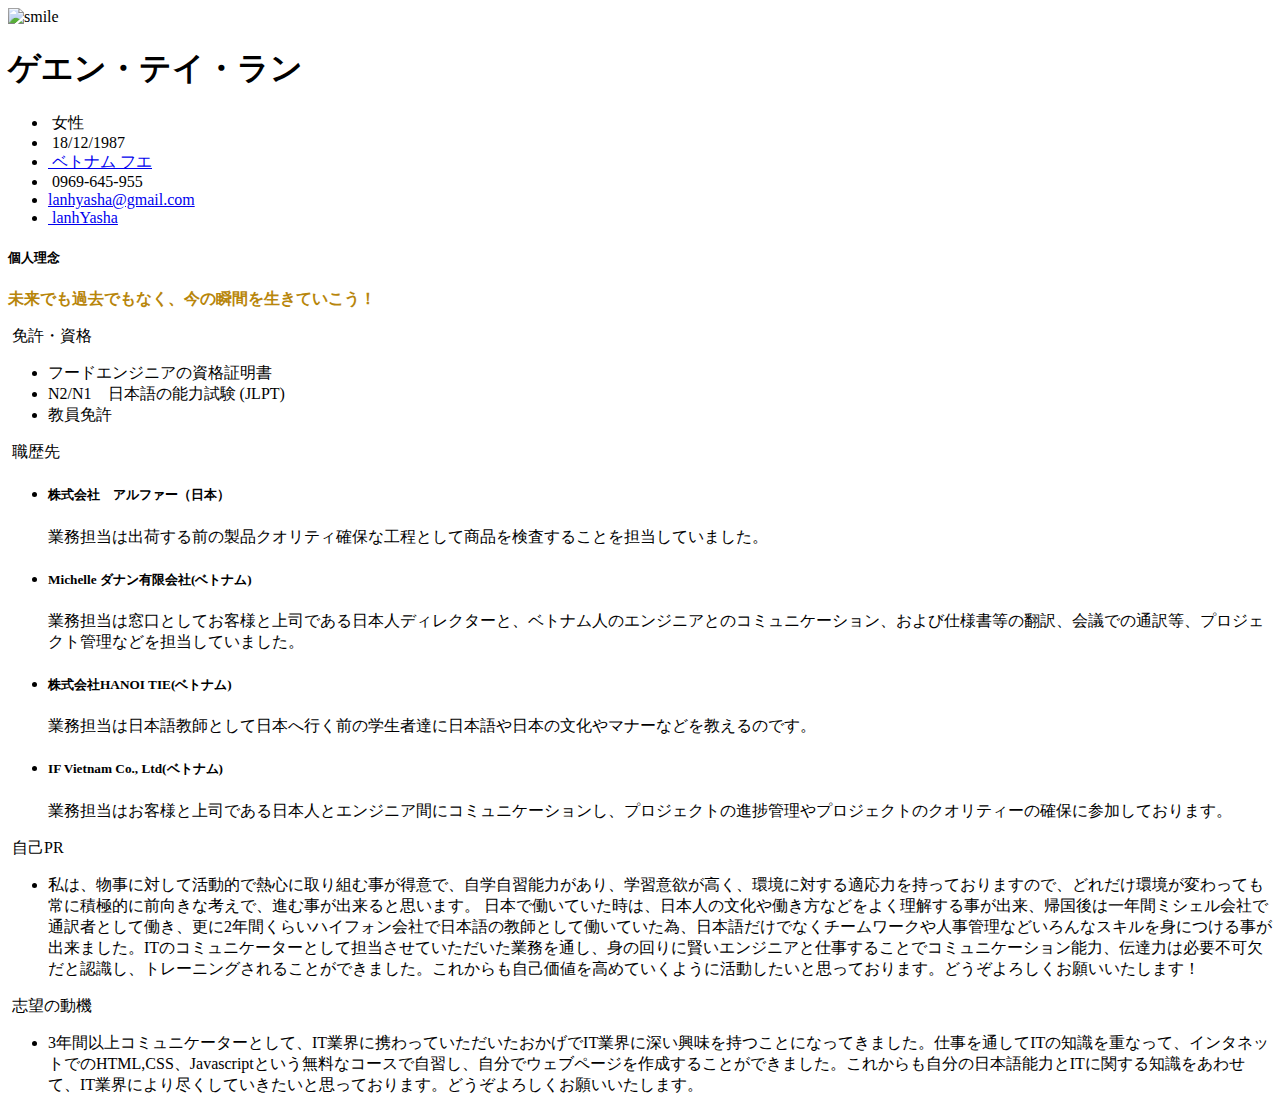
==== index.html @ 18a13b9e "add file" ====
<!doctype html>
<html lang="ja" >
<head>
<meta charset="utf-8">
<title>lanh nguyen’s profile</title>
<link rel="stylesheet" href="./css/style.css">
</head>				
<body>
	<div class="main">
		<div class="header">
	
 <!-- picture --> 
			<div class="avatar">
				<img src="img/smile.jpg" alt="smile">
			</div>	

<!-- infomation --> 
			<div class="info">
				<div class="name">	
					<h1>ゲエン・テイ・ラン</h1>					
				</div>
				
				<div class="more_info">
					<ul class="more_info_list">
						<li class="more_info_item">
							<div><img src="img/female.png" alt="">
							女性</div>
						</li>
						<li class="more_info_item">
							<div><img src="img/calendar.png" alt="">        
							18/12/1987</div>
						</li>
						<li class="more_info_item">
							<div><a href="https://www.google.com/maps/place/Tp.+Hu%E1%BA%BF,+Th%E1%BB%ABa+Thi%C3%AAn+Hu%E1%BA%BF/@16.4533788,107.5070727,12z/data=!3m1!4b1!4m5!3m4!1s0x3141a115e1a7935f:0xbf3b50af70b5c7b7!8m2!3d16.4637117!4d107.5908628"><img src="img/map.png" alt=""> 
							ベトナム フエ</a></div>
						</li>
						<li class="more_info_item">
							<div><img src="img/phone.png" alt=""> 
							0969-645-955</div>
						</li>
						<li class="more_info_item">
							<div>
								<a href="mailto:lanhyasha@gmail.com"><img src="img/email.png" alt="">lanhyasha@gmail.com</a>
							</div>
						</li>
						<li class="more_info_item">
							<div>
								<a href="https://github.com/lanhYasha"><img src="img/github.png" alt="">
							lanhYasha</a></div>
						</li>
					</ul>
				</div>
			<div class="slogan">
				<h5>個人理念</h5>
				<p><b style="color:darkgoldenrod;">未来でも過去でもなく、今の瞬間を生きていこう！</b> </p>	
			</div>
		</div>
		</div>
		<div class="close"></div>
		
<!-- learn    -->
		<div class="content">
			<div class="content_title">
				<img src="img/icon1.png" alt="">
				<span>免許・資格</span>
			</div>
			<div class="content_text">
				<ul class="content_text_list">
					<li class="content_text_item">フードエンジニアの資格証明書</li>
					<li class="content_text_item">N2/N1　日本語の能力試験 (JLPT)</li>
					<li class="content_text_item">教員免許</li>
				</ul>
			</div>
		</div>
		
<!--  job   -->
		<div class="content">
			<div class="content_title">
				<img src="img/icon2.png" alt="">
				<span>職歴先</span>
			</div>
			<div class="content_text">
				<ul class="content_text_list_specil">
					<li class="content_text_item">
						<h5>株式会社　アルファー（日本）</h5>
						<p>業務担当は出荷する前の製品クオリティ確保な工程として商品を検査することを担当していました。 </p>
					</li>
					<li class="content_text_item">
						<h5>Michelle ダナン有限会社(ベトナム)</h5>
						<p>業務担当は窓口としてお客様と上司である日本人ディレクターと、ベトナム人のエンジニアとのコミュニケーション、および仕様書等の翻訳、会議での通訳等、プロジェクト管理などを担当していました。</p>
					</li>
					<li class="content_text_item">
						<h5>株式会社HANOI TIE(ベトナム)</h5>
						<p>業務担当は日本語教師として日本へ行く前の学生者達に日本語や日本の文化やマナーなどを教えるのです。 </p>
					</li>
					<li class="content_text_item">
						<h5>IF Vietnam Co., Ltd(ベトナム)</h5>
						<p>業務担当はお客様と上司である日本人とエンジニア間にコミュニケーションし、プロジェクトの進捗管理やプロジェクトのクオリティーの確保に参加しております。 </p>
					</li>
				</ul>
			</div>
		</div>
		
		
<!--     -->
		<div class="content">
			<div class="content_title">
				<img src="img/icon3.png" alt="">
				<span>自己PR</span>
			</div>
			<div class="content_text ">
				<ul class="content_text_list_specil">
					<li class="content_text_item">
						<p>私は、物事に対して活動的で熱心に取り組む事が得意で、自学自習能力があり、学習意欲が高く、環境に対する適応力を持っておりますので、どれだけ環境が変わっても常に積極的に前向きな考えで、進む事が出来ると思います。 日本で働いていた時は、日本人の文化や働き方などをよく理解する事が出来、帰国後は一年間ミシェル会社で通訳者として働き、更に2年間くらいハイフォン会社で日本語の教師として働いていた為、日本語だけでなくチームワークや人事管理などいろんなスキルを身につける事が出来ました。ITのコミュニケーターとして担当させていただいた業務を通し、身の回りに賢いエンジニアと仕事することでコミュニケーション能力、伝達力は必要不可欠だと認識し、トレーニングされることができました。これからも自己価値を高めていくように活動したいと思っております。どうぞよろしくお願いいたします！</p>
					</li>
				</ul>
			</div>
		</div>
		
<!--     -->		
		<div class="content">
			<div class="content_title">
				<img src="img/icon4.png" alt="">
				<span>志望の動機</span>
			</div>
			<div class="content_text">
				<ul class="content_text_list_specil">
					<li class="content_text_item">
						<p>3年間以上コミュニケーターとして、IT業界に携わっていただいたおかげでIT業界に深い興味を持つことになってきました。仕事を通してITの知識を重なって、インタネットでのHTML,CSS、Javascriptという無料なコースで自習し、自分でウェブページを作成することができました。これからも自分の日本語能力とITに関する知識をあわせて、IT業界により尽くしていきたいと思っております。どうぞよろしくお願いいたします。</p>						
					</li>
				</ul>
			</div>
		</div>
	</div>
</body>
</html>
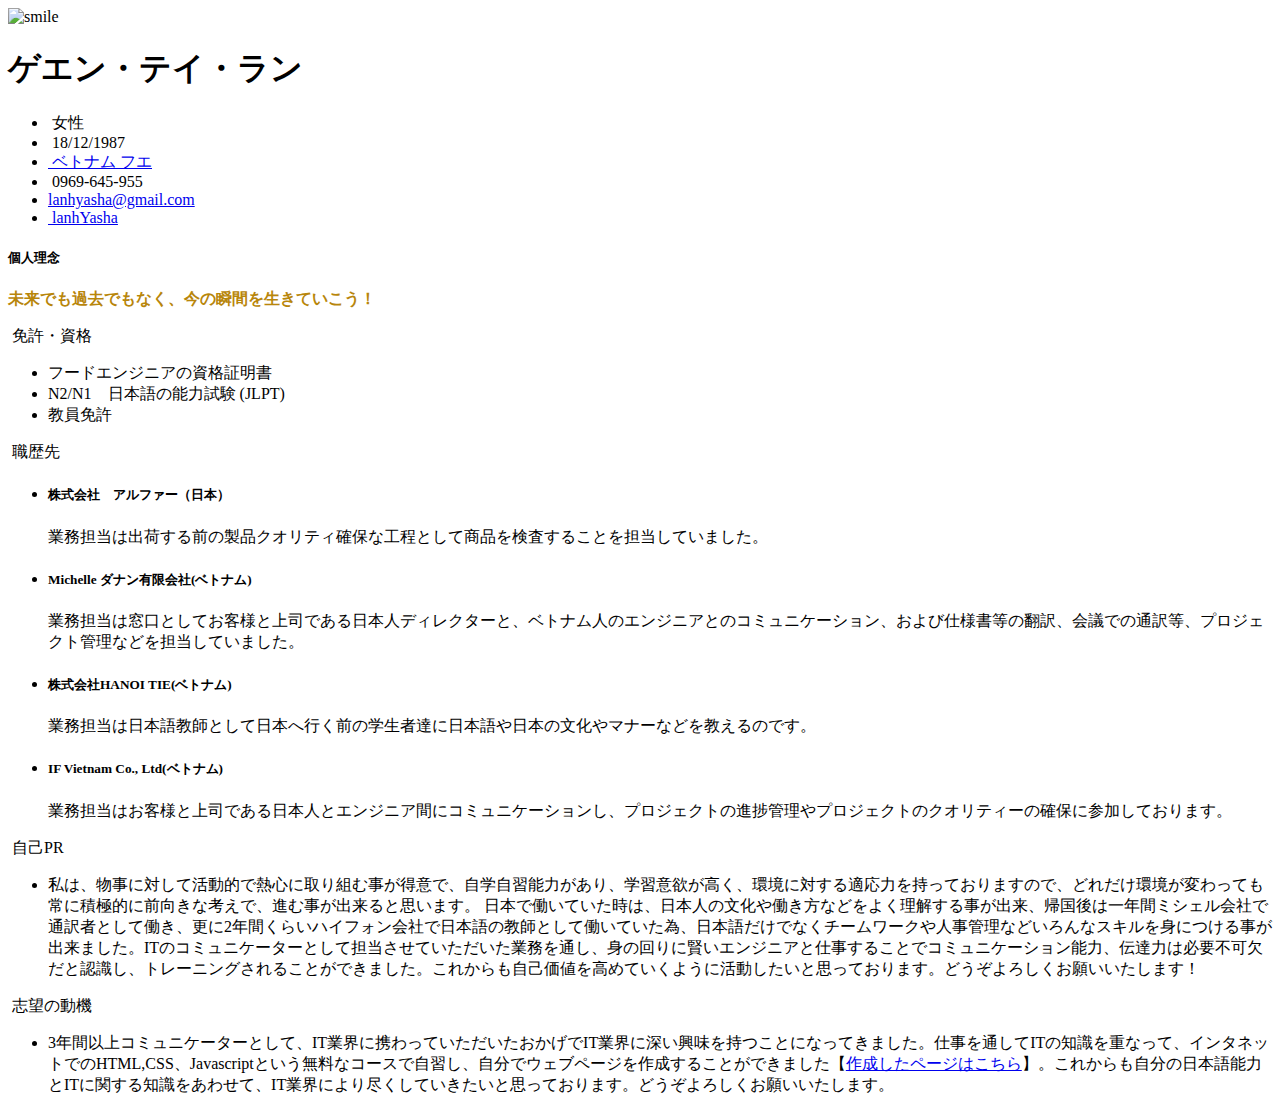
==== commit 16e225d4: "update link of index" ====
--- a/index.html
+++ b/index.html
@@ -126,7 +126,7 @@
 			<div class="content_text">
 				<ul class="content_text_list_specil">
 					<li class="content_text_item">
-						<p>3年間以上コミュニケーターとして、IT業界に携わっていただいたおかげでIT業界に深い興味を持つことになってきました。仕事を通してITの知識を重なって、インタネットでのHTML,CSS、Javascriptという無料なコースで自習し、自分でウェブページを作成することができました。これからも自分の日本語能力とITに関する知識をあわせて、IT業界により尽くしていきたいと思っております。どうぞよろしくお願いいたします。</p>						
+						<p>3年間以上コミュニケーターとして、IT業界に携わっていただいたおかげでIT業界に深い興味を持つことになってきました。仕事を通してITの知識を重なって、インタネットでのHTML,CSS、Javascriptという無料なコースで自習し、自分でウェブページを作成することができました【<a href="https://lanhyasha.github.io/my-hometown/" target="_blank">作成したページはこちら</a>】。これからも自分の日本語能力とITに関する知識をあわせて、IT業界により尽くしていきたいと思っております。どうぞよろしくお願いいたします。</p>						
 					</li>
 				</ul>
 			</div>
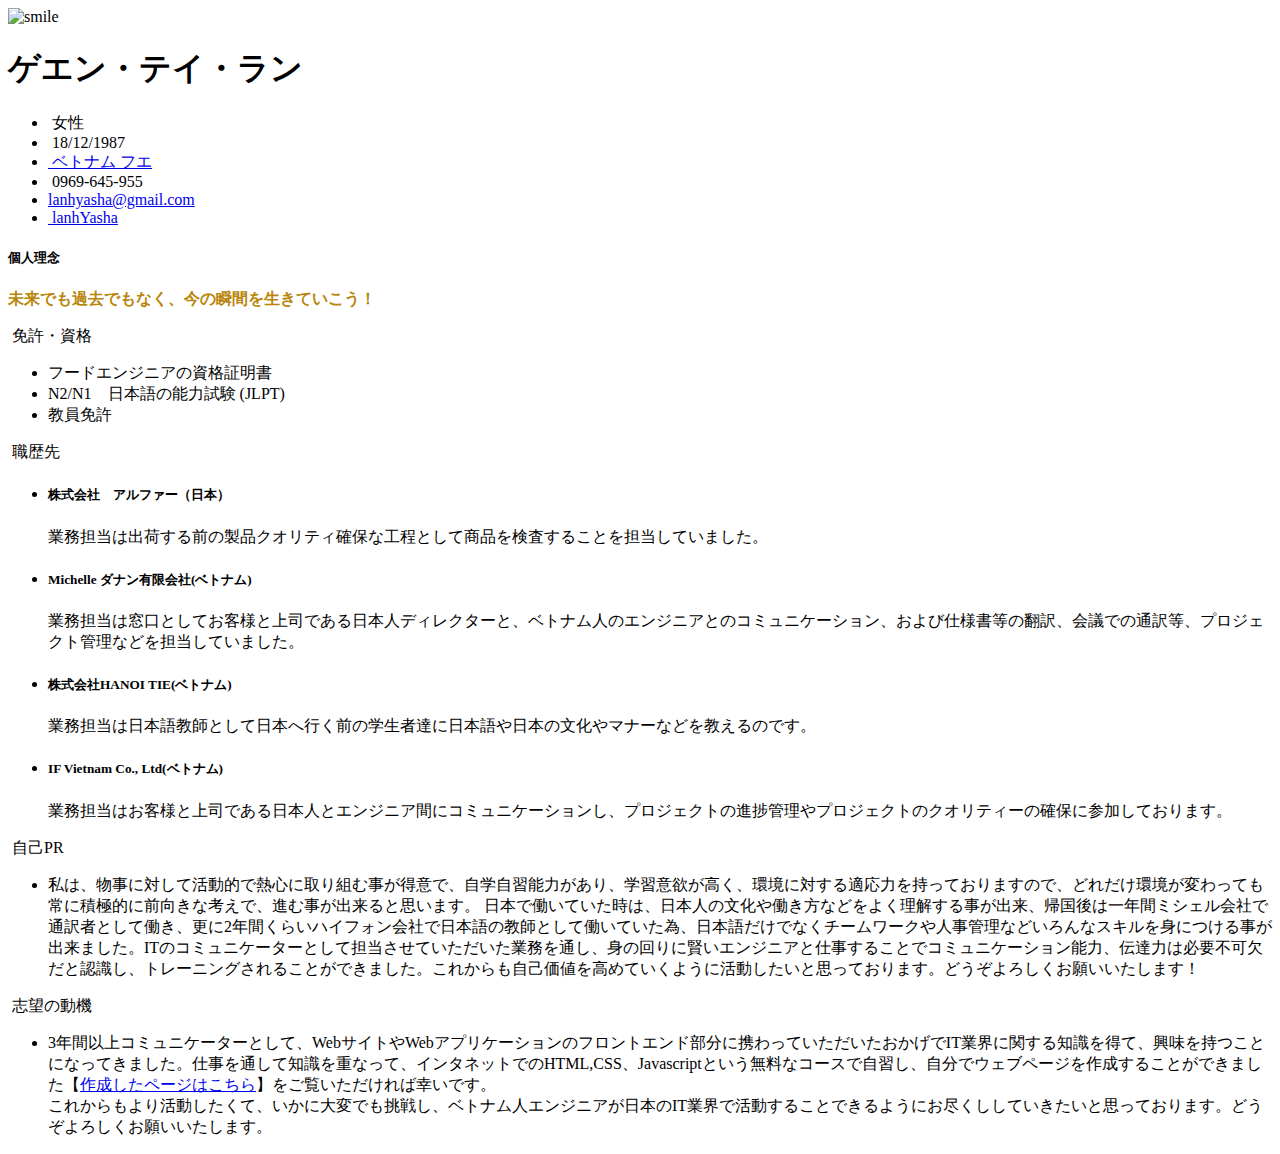
==== commit f1683be1: "update file index" ====
--- a/index.html
+++ b/index.html
@@ -126,7 +126,7 @@
 			<div class="content_text">
 				<ul class="content_text_list_specil">
 					<li class="content_text_item">
-						<p>3年間以上コミュニケーターとして、IT業界に携わっていただいたおかげでIT業界に深い興味を持つことになってきました。仕事を通してITの知識を重なって、インタネットでのHTML,CSS、Javascriptという無料なコースで自習し、自分でウェブページを作成することができました【<a href="https://lanhyasha.github.io/my-hometown/" target="_blank">作成したページはこちら</a>】。これからも自分の日本語能力とITに関する知識をあわせて、IT業界により尽くしていきたいと思っております。どうぞよろしくお願いいたします。</p>						
+						<p>3年間以上コミュニケーターとして、WebサイトやWebアプリケーションのフロントエンド部分に携わっていただいたおかげでIT業界に関する知識を得て、興味を持つことになってきました。仕事を通して知識を重なって、インタネットでのHTML,CSS、Javascriptという無料なコースで自習し、自分でウェブページを作成することができました【<a href="https://lanhyasha.github.io/my-hometown/" target="_blank">作成したページはこちら</a>】をご覧いただければ幸いです。<br />これからもより活動したくて、いかに大変でも挑戦し、ベトナム人エンジニアが日本のIT業界で活動することできるようにお尽くししていきたいと思っております。どうぞよろしくお願いいたします。</p>						
 					</li>
 				</ul>
 			</div>
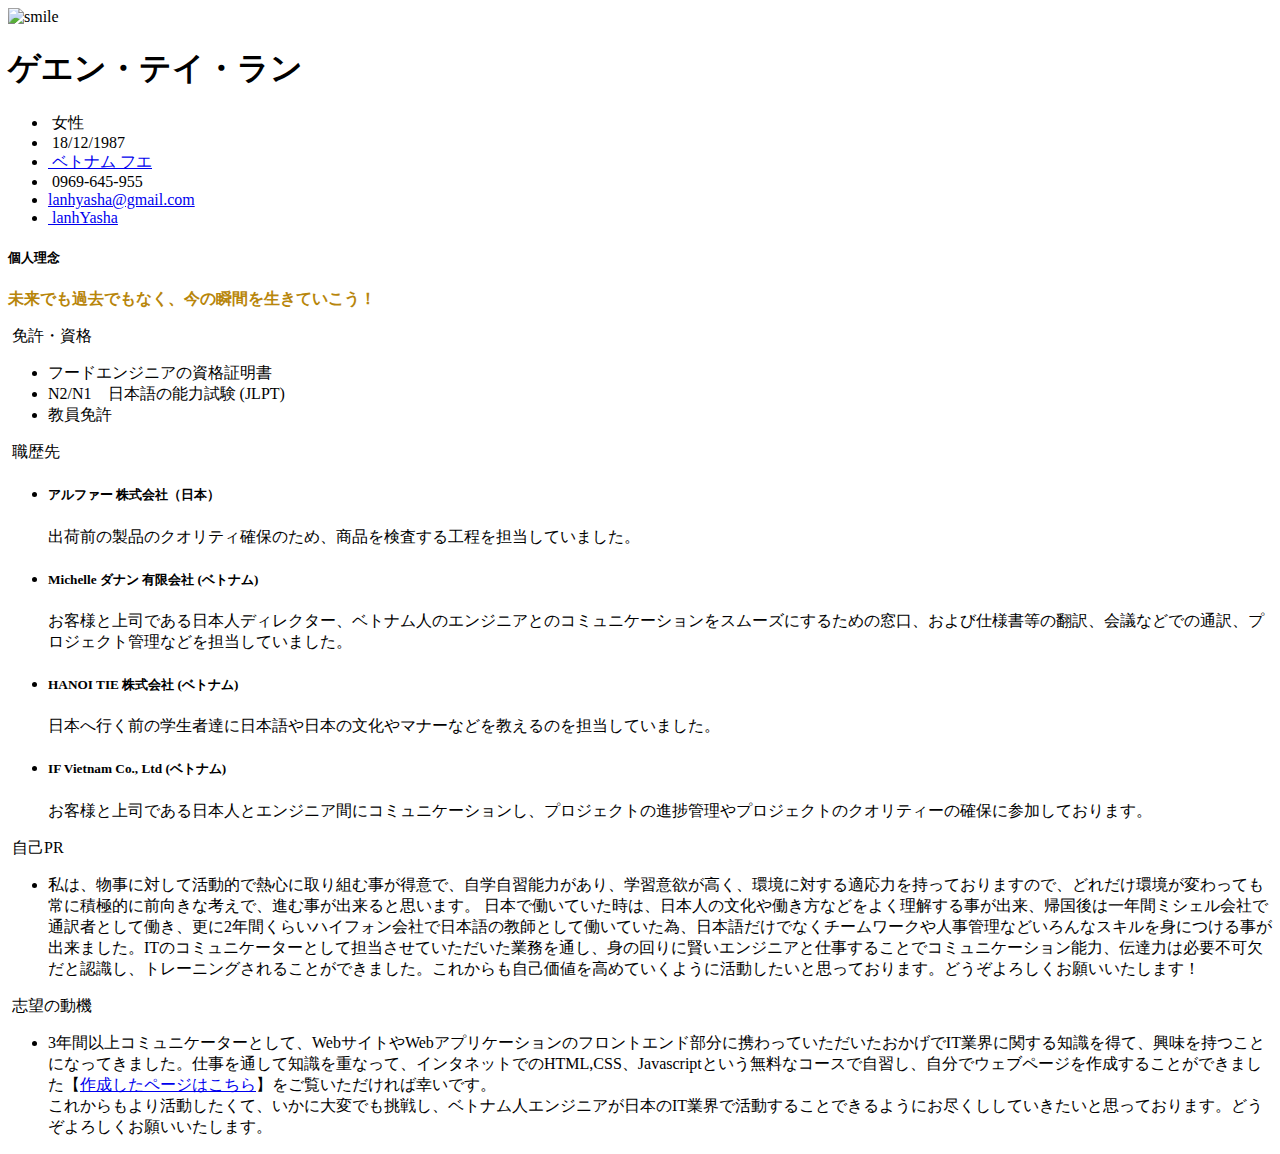
==== commit aa6a221d: "update html" ====
--- a/index.html
+++ b/index.html
@@ -82,20 +82,20 @@
 			<div class="content_text">
 				<ul class="content_text_list_specil">
 					<li class="content_text_item">
-						<h5>株式会社　アルファー（日本）</h5>
-						<p>業務担当は出荷する前の製品クオリティ確保な工程として商品を検査することを担当していました。 </p>
+						<h5>アルファー 株式会社（日本）</h5>
+						<p>出荷前の製品のクオリティ確保のため、商品を検査する工程を担当していました。</p>
 					</li>
 					<li class="content_text_item">
-						<h5>Michelle ダナン有限会社(ベトナム)</h5>
-						<p>業務担当は窓口としてお客様と上司である日本人ディレクターと、ベトナム人のエンジニアとのコミュニケーション、および仕様書等の翻訳、会議での通訳等、プロジェクト管理などを担当していました。</p>
+						<h5>Michelle ダナン 有限会社 (ベトナム)</h5>
+						<p>お客様と上司である日本人ディレクター、ベトナム人のエンジニアとのコミュニケーションをスムーズにするための窓口、および仕様書等の翻訳、会議などでの通訳、プロジェクト管理などを担当していました。</p>
 					</li>
 					<li class="content_text_item">
-						<h5>株式会社HANOI TIE(ベトナム)</h5>
-						<p>業務担当は日本語教師として日本へ行く前の学生者達に日本語や日本の文化やマナーなどを教えるのです。 </p>
+						<h5>HANOI TIE 株式会社 (ベトナム)</h5>
+						<p>日本へ行く前の学生者達に日本語や日本の文化やマナーなどを教えるのを担当していました。 </p>
 					</li>
 					<li class="content_text_item">
-						<h5>IF Vietnam Co., Ltd(ベトナム)</h5>
-						<p>業務担当はお客様と上司である日本人とエンジニア間にコミュニケーションし、プロジェクトの進捗管理やプロジェクトのクオリティーの確保に参加しております。 </p>
+						<h5>IF Vietnam Co., Ltd (ベトナム)</h5>
+						<p>お客様と上司である日本人とエンジニア間にコミュニケーションし、プロジェクトの進捗管理やプロジェクトのクオリティーの確保に参加しております。 </p>
 					</li>
 				</ul>
 			</div>
